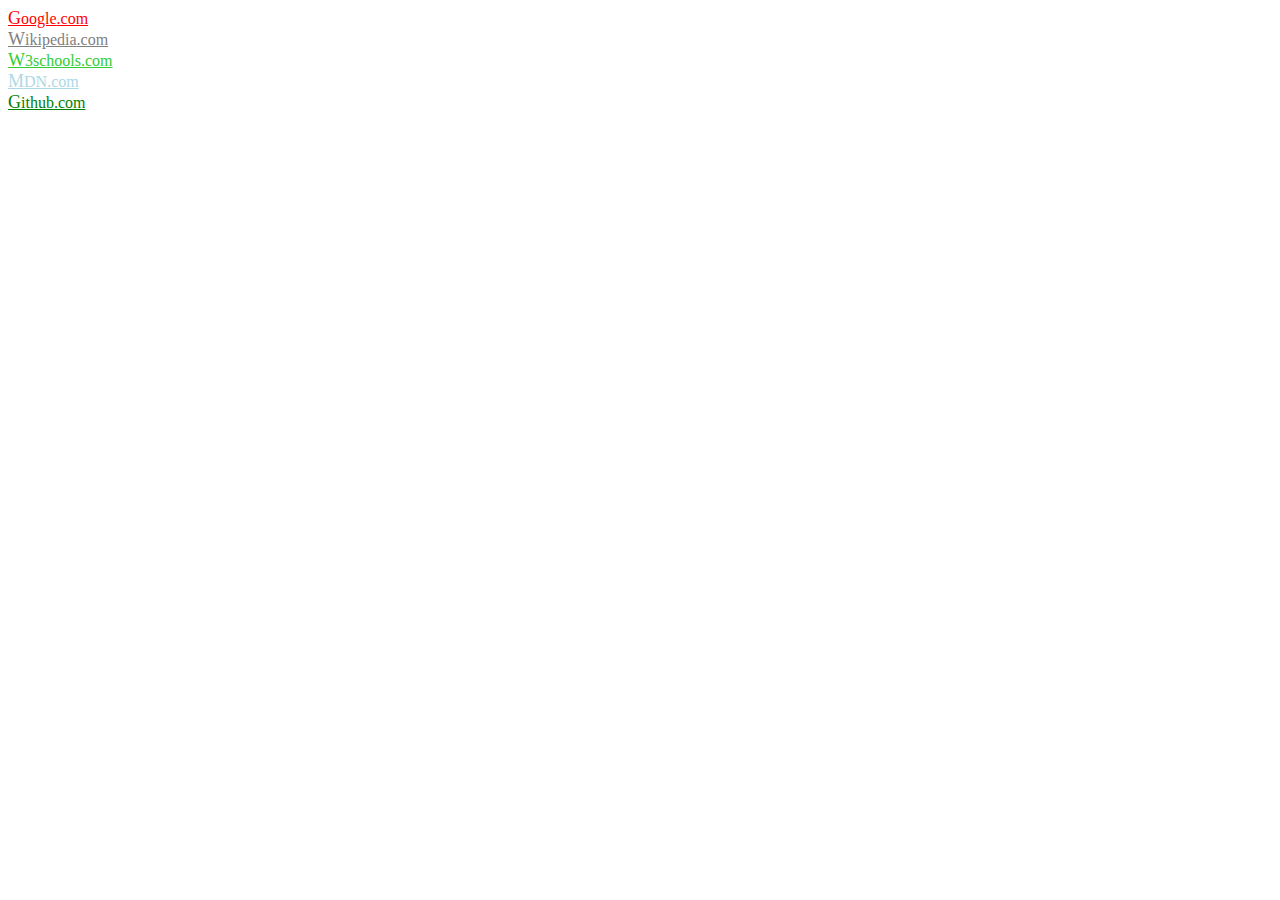
==== PracticeTime.html @ 1b1918c1 "CSS" ====
<!DOCTYPE html>
<html lang="en">
<head>
    <meta charset="UTF-8">
    <meta name="viewport" content="width=device-width, initial-scale=1.0">
    <title>Practice Time</title>
    <link rel="stylesheet" href="./CSS/Practice.css">
</head>
<body>
    
    <li ><a href="https://Google.com">Google</a></li>
    <li ><a href="https://Wikipedia.com">Wikipedia</a></li>
    <li ><a href="https://W3schools.com">W3schools</a></li>
    <li ><a href="https://Mdn.com">MDN</a></li>
    <li ><a href="https://github.com">Github</a></li>
</body>
</html>
---- CSS/Practice.css ----
a[href="https://Google.com"]{color: red;}::first-letter{
    font-size: large;
    font-family: fantasy;
}
a[href="https://Wikipedia.com"]{color: grey;}
::first-letter{
    font-size: large;
    font-family: fantasy;
}
a[href="https://W3schools.com"]{color:limegreen}
::first-letter{
    font-size: large;
    font-family: fantasy;
}
a[href="https://Mdn.com"]{color: lightblue;}
::first-letter{
    font-size: large;
    font-family: fantasy;
}
a[href="https://github.com"]{color:green;}::first-letter{
    font-size: large;
    font-family: fantasy;
}

a::after{content: '.com';}

a:hover{
    text-decoration: none;
}
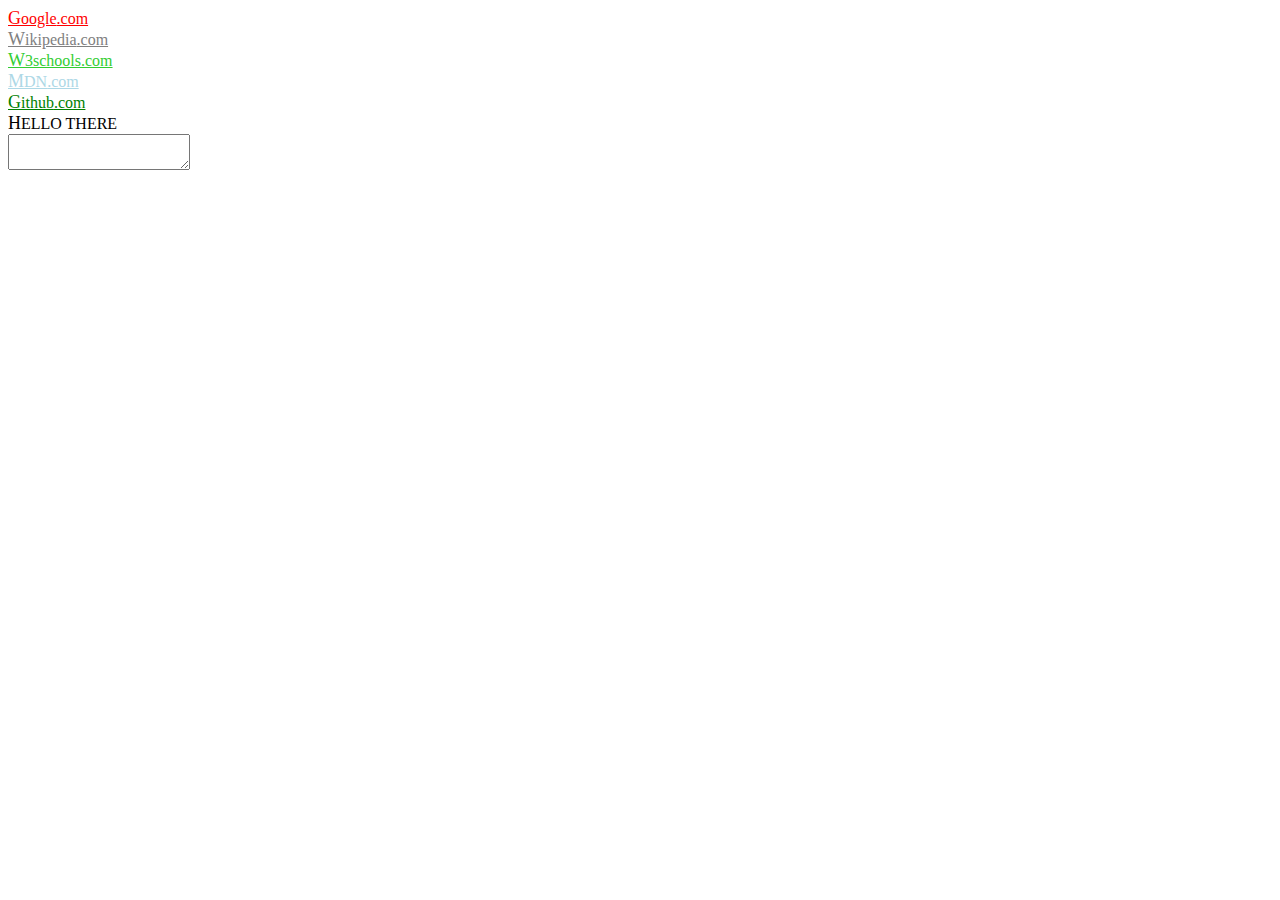
==== commit 1ed2f479: "push" ====
--- a/PracticeTime.html
+++ b/PracticeTime.html
@@ -13,5 +13,8 @@
     <li ><a href="https://W3schools.com">W3schools</a></li>
     <li ><a href="https://Mdn.com">MDN</a></li>
     <li ><a href="https://github.com">Github</a></li>
+
+    <aside>HELLO THERE</aside>
+    <textarea name="" id=""></textarea>
 </body>
 </html>